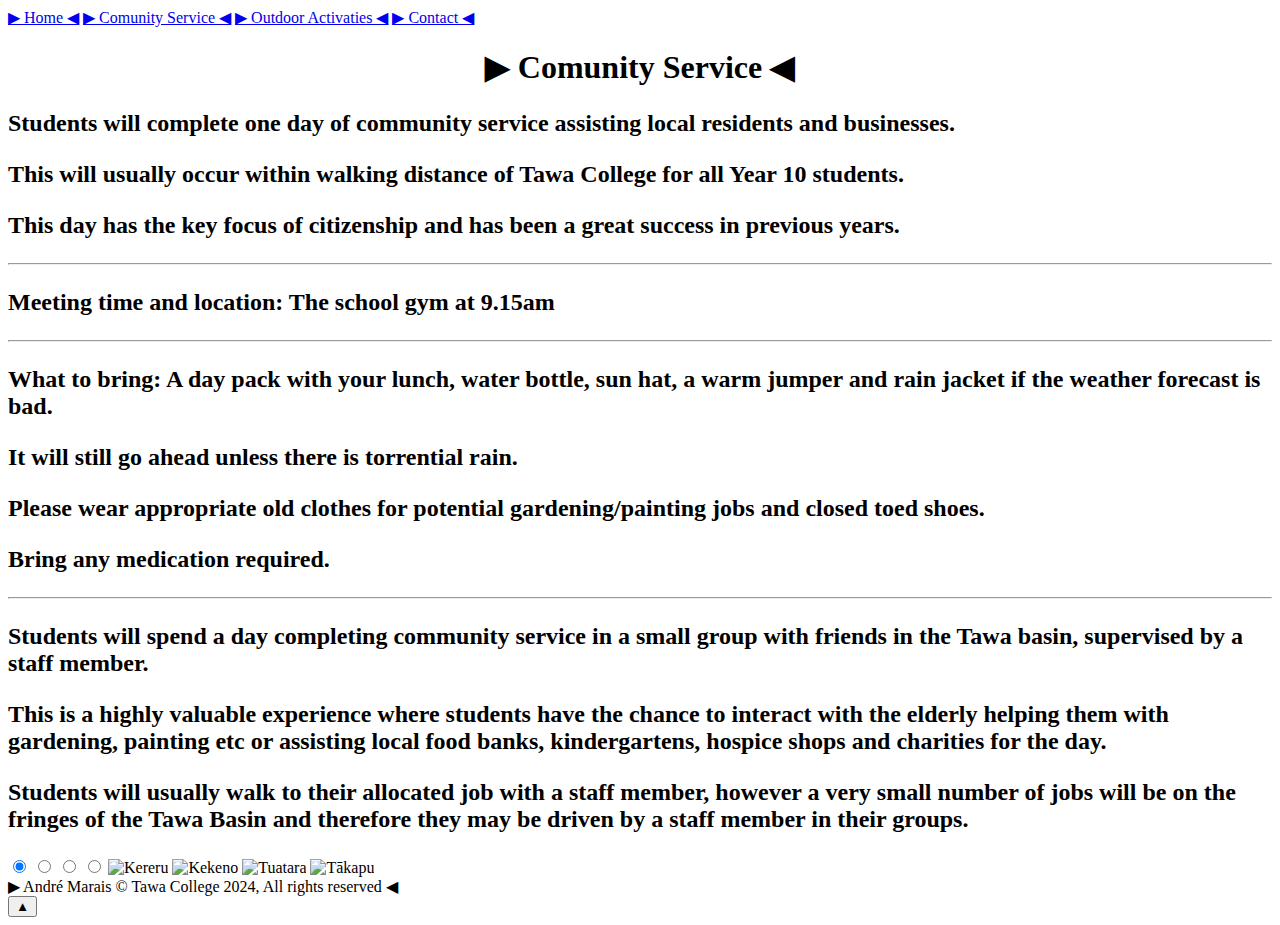
==== page_2.html @ 3201af34 "Add files via upload" ====
<!DOCTYPE html>
<html lang="en">
	<head>
		<title>EOTC</title>
		<meta charset="utf-8">
		<meta name="Keywords" content="Nature"/>
		<meta name="Author" content="André Marais"/>
		<meta name="Description" content="EOTC"/>
		<meta name="viewport" content="with=device-with, initial-scale=1"/>
		
		<!-- import the webpage's stylesheet -->
		<link rel="stylesheet" href="css/style.css">
	</head>
	<!-- main webpage content starts here -->
	<body>
		<div class="grid-container">
			<div class="header">
				
			</div>
			
			<div class="logo">

			</div>
			
			<div class="nav">
				<a href="index.html">▶ Home ◀</a>
				<a href="page_2.html">▶ Comunity Service ◀</a>
				<a href="page_3.html">▶ Outdoor Activaties ◀</a>
				<a href="page_4.html">▶ Contact ◀</a>
			</div>
			
			<div class="scroll-area">
				<h1><center>▶ Comunity Service ◀</center></h1>
			
				<h2><p>Students will complete one day of community service assisting local residents and businesses.</p>
				<p>This will usually occur within walking distance of Tawa College for all Year 10 students.</p>
				<p>This day has the key focus of citizenship and has been a great success in previous years.</p>
				<hr></hr>
				<p>Meeting time and location: The school gym at 9.15am</p>
				<hr></hr>
				<p>What to bring: A day pack with your lunch, water bottle, sun hat, a warm jumper and rain jacket if the weather forecast is bad.</p>
				<p>It will still go ahead unless there is torrential rain.</p>
				<p>Please wear appropriate old clothes for potential gardening/painting jobs and closed toed shoes.</p>
				<p>Bring any medication required.</p>
				<hr></hr>
				<p>Students will spend a day completing community service in a small group with friends in the Tawa basin, supervised by a staff member.</p>
				<p>This is a highly valuable experience where students have the chance to interact with the elderly helping them with gardening, painting etc or assisting local food banks, kindergartens, hospice shops and charities for the day.</p>
				<p>Students will usually walk to their allocated job with a staff member, however a very small number of jobs will be on the fringes of the Tawa Basin and therefore they may be driven by a staff member in their groups.</p></h2>
			</div>	
			
			<div class="photo">
				<div class="images">
					<input type="radio" name="slide" id="img1" checked> <!-- Radio is the style of the input buttons. Checked activates the CSS. -->
					<input type="radio" name="slide" id="img2"> <!-- ID Controls each separate image through the CSS using a # -->
					<input type="radio" name="slide" id="img3">
					<input type="radio" name="slide" id="img4">
		
					<img src="images/Kereru_CraigMcKenzie.jpg" class="m1" alt="Kereru"> <!-- Class Controls each separate image through the CSS using a . -->
					<img src="images/FurSeal_ThomasBecker.jpg" class="m2" alt="Kekeno">
					<img src="images/Tuatara_Karori_DavidBrooks.jpg" class="m3" alt="Tuatara">
					<img src="images/SouthernRoyalHead_CraigMcKenzie.jpg" class="m4" alt="Tākapu">
				</div>
				<!-- Setup Class to hold and control Radio input Buttons to move each image. -->
				<div class="dots">
					<label for="img1"></label>
					<label for="img2"></label>
					<label for="img3"></label>
					<label for="img4"></label>
				</div>	
			</div>
			
			<div class="footer">
				<a>▶ André Marais © Tawa College 2024, All rights reserved ◀</a>
			</div>
			
			<div>
				<!-- Back to top button here -->
				<button onclick="topFunction()" id="myBtn" title="Go to top">▲</button>
				<script type="text/javascript" src="js/backtotop.js"></script>
			</div>
		</div>
	</body>
</html>
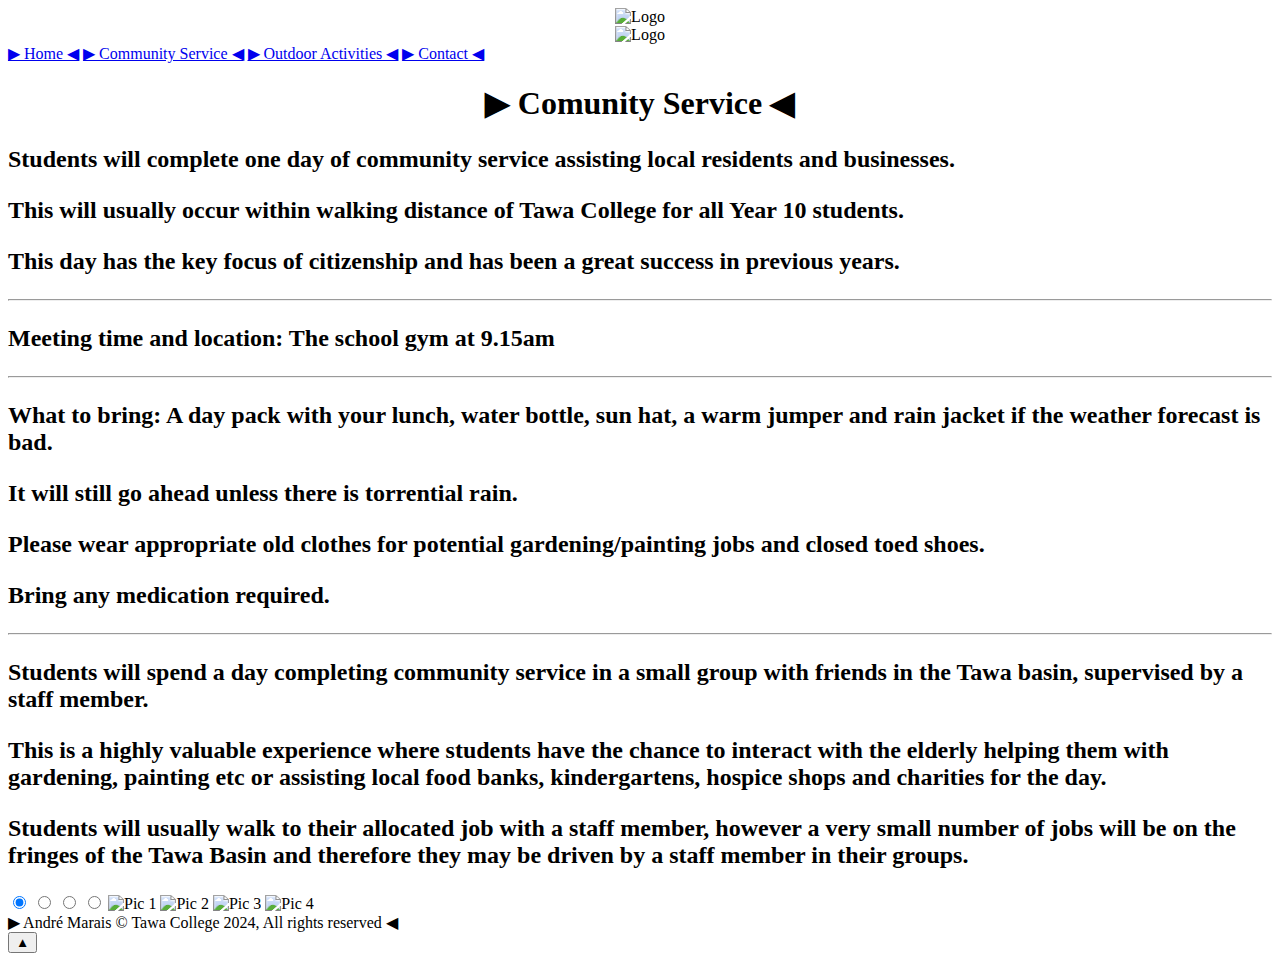
==== commit 4e54dd76: "Update page_2.html" ====
--- a/page_2.html
+++ b/page_2.html
@@ -3,7 +3,7 @@
 	<head>
 		<title>EOTC</title>
 		<meta charset="utf-8">
-		<meta name="Keywords" content="Nature"/>
+		<meta name="Keywords" content="Nature, Tawa College, EOTC, Education, Outdoor Activaties"/>
 		<meta name="Author" content="André Marais"/>
 		<meta name="Description" content="EOTC"/>
 		<meta name="viewport" content="with=device-with, initial-scale=1"/>
@@ -15,17 +15,17 @@
 	<body>
 		<div class="grid-container">
 			<div class="header">
-				
+				<center><img src="images/Transparent Logo.png" alt="Logo"></center>
 			</div>
 			
 			<div class="logo">
-
+				<center><img src="images/Tawa.jfif" alt="Logo"></center>
 			</div>
 			
 			<div class="nav">
 				<a href="index.html">▶ Home ◀</a>
-				<a href="page_2.html">▶ Comunity Service ◀</a>
-				<a href="page_3.html">▶ Outdoor Activaties ◀</a>
+				<a href="page_2.html">▶ Community Service ◀</a>
+				<a href="page_3.html">▶ Outdoor Activities ◀</a>
 				<a href="page_4.html">▶ Contact ◀</a>
 			</div>
 			
@@ -55,10 +55,10 @@
 					<input type="radio" name="slide" id="img3">
 					<input type="radio" name="slide" id="img4">
 		
-					<img src="images/Kereru_CraigMcKenzie.jpg" class="m1" alt="Kereru"> <!-- Class Controls each separate image through the CSS using a . -->
-					<img src="images/FurSeal_ThomasBecker.jpg" class="m2" alt="Kekeno">
-					<img src="images/Tuatara_Karori_DavidBrooks.jpg" class="m3" alt="Tuatara">
-					<img src="images/SouthernRoyalHead_CraigMcKenzie.jpg" class="m4" alt="Tākapu">
+					<img src="images/Page1IMG.jpg" class="m1" alt="Pic 1"> <!-- Class Controls each separate image through the CSS using a . -->
+					<img src="images/Page2IMG.jpg" class="m2" alt="Pic 2">
+					<img src="images/Page3IMG.jpg" class="m3" alt="Pic 3">
+					<img src="images/Page4IMG.jpg" class="m4" alt="Pic 4">
 				</div>
 				<!-- Setup Class to hold and control Radio input Buttons to move each image. -->
 				<div class="dots">
@@ -80,4 +80,4 @@
 			</div>
 		</div>
 	</body>
-</html>+</html>
